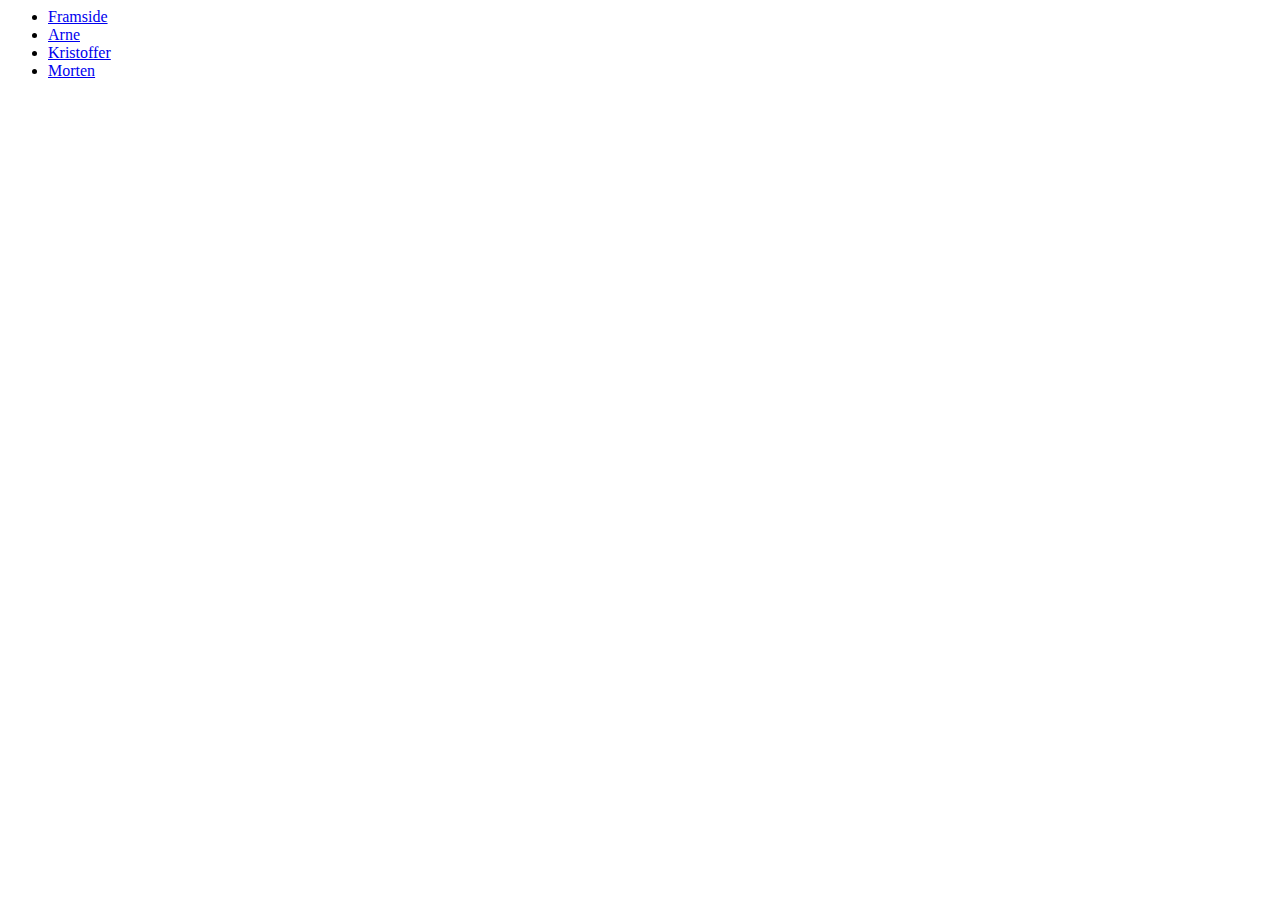
==== Arne.html @ 524a7b8b "Nytt system" ====
<html>

  <head>

<tittle></tittle>
<link rel="stylesheet" type="text/css" href="../WEB-prosjekt11.5/stylesheet1.css">

  </head>

  <body>



      <div id="sidebar">

        <ul>
          <li><a href="Framside.html">Framside</a></li>
          <li><a href="Morten.html">Arne</a></li>
          <li><a href="Kristoffer.html">Kristoffer</a></li>
          <li><a href="Morten.html">Morten</a></li>
        </ul>

        <div id="sidebar-btn">
          <span></span>
          <span></span>
          <span></span>
        </div>

      </div>



      <script src="https://ajax.googleapis.com/ajax/libs/jquery/1.11.3/jquery.min.js"></script>
	<script>

	$(document).ready(function(){
		$('#sidebar-btn').click(function(){
			$('#sidebar').toggleClass('visible');
		});
	});

	</script>

  </body>

</html>
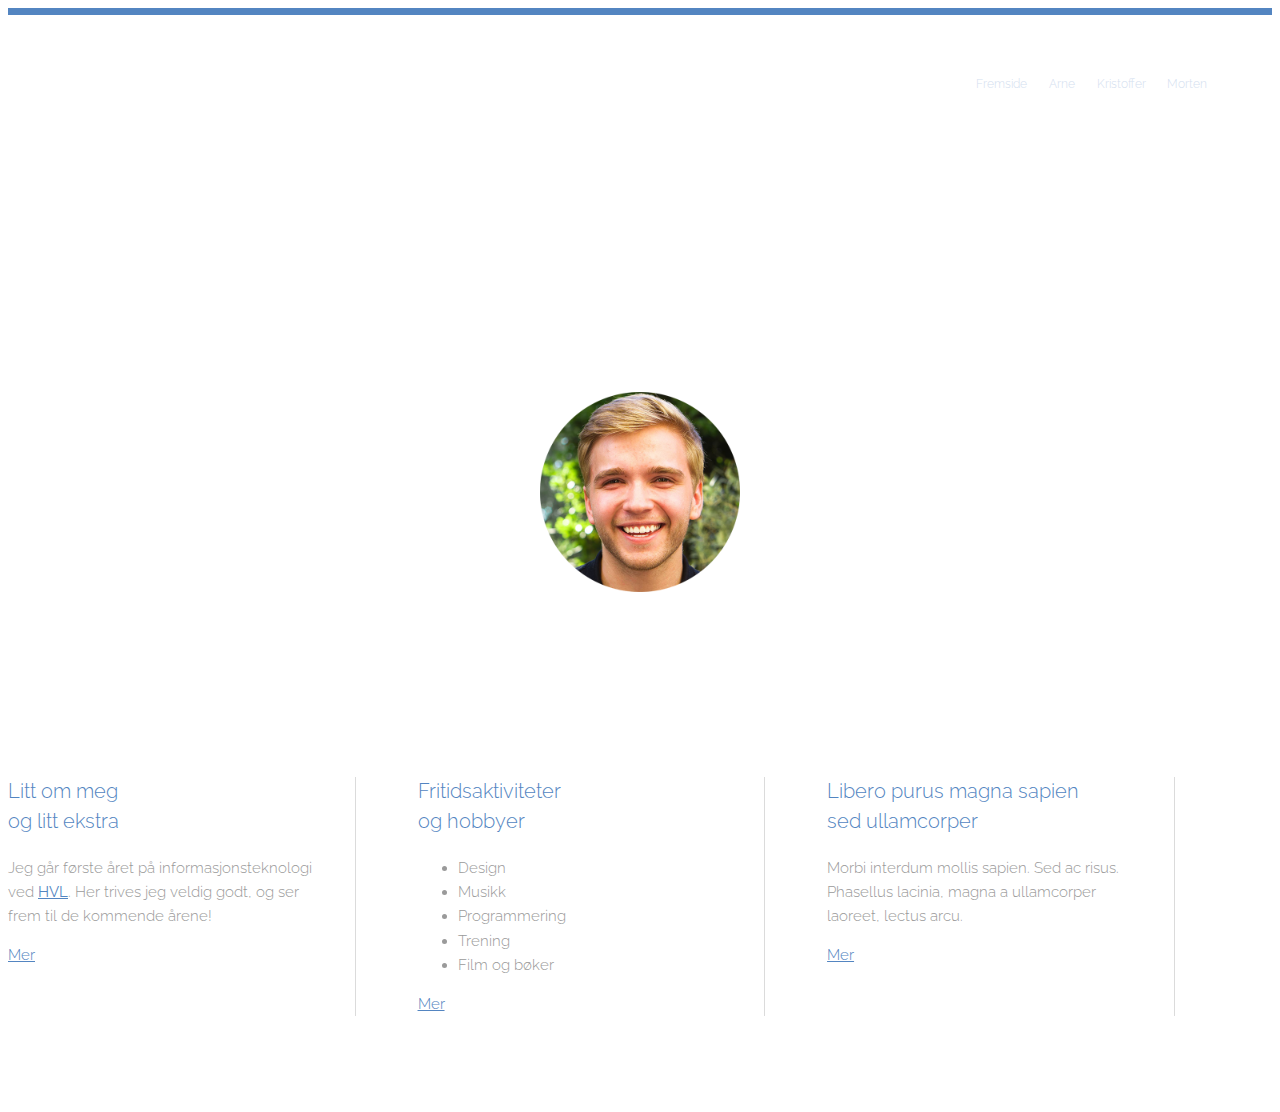
==== commit 9e9a05b8: "Bruk Arne.html som mal" ====
--- a/Arne.html
+++ b/Arne.html
@@ -1,46 +1,84 @@
+<!DOCTYPE HTML>
 <html>
 
-  <head>
+<head>
+    <title>WEB-Prosjekt</title>
+    <meta charset="utf-8" />
+    <meta name="viewport" content="width=device-width, initial-scale=1" />
+    <link rel="stylesheet" href="assets/css/main.css" />
+</head>
 
-<tittle></tittle>
-<link rel="stylesheet" type="text/css" href="../WEB-prosjekt11.5/stylesheet1.css">
+<body>
 
-  </head>
+    <header id="header">
+        <div class="inner">
+            <a href="Framside.html" class="logo">Gruppe 20 @ HVL</a>
+            <nav id="nav">
+                <a href="Framside.html" ->Fremside</a>
+                <a href="Arne.html">Arne</a>
+                <a href="Kristoffer.html">Kristoffer</a>
+                <a href="Morten.html">Morten</a>
+            </nav>
+        </div>
+    </header>
 
-  <body>
+    <section id="banner">
+        <h1>Arne Olai Lyngsmo Molland</h1>
+        <p>Informasjonsteknologi-A H2017</p>
+        <div class="img-profil">
+            <img class="img-profil" src="images/Arne.png">
+        </div>
+    </section>
 
+    <section id="one" class="wrapper">
+        <div class="inner">
+            <div class="flex flex-3">
+                <article>
+                    <header>
+                        <h3>Litt om meg<br /> og litt ekstra</h3>
+                    </header>
+                    <p>Jeg går første året på informasjonsteknologi ved <a href="http://www.hvl.no"><strong>HVL</strong></a>. Her trives jeg veldig godt, og ser frem til de kommende årene!</p>
+                    <footer>
+                        <a href="#" class="button special">Mer</a>
+                    </footer>
+                </article>
+                <article>
+                    <header>
+                        <h3>Fritidsaktiviteter<br /> og hobbyer</h3>
+                    </header>
+                    <ul>
+                        <li>Design</li>
+                        <li>Musikk</li>
+                        <li>Programmering</li>
+                        <li>Trening</li>
+                        <li>Film og bøker</li>
+                    </ul>
+                    <footer>
+                        <a href="#" class="button special">Mer</a>
+                    </footer>
+                </article>
+                <article>
+                    <header>
+                        <h3>Libero purus magna sapien<br /> sed ullamcorper</h3>
+                    </header>
+                    <p>Morbi interdum mollis sapien. Sed ac risus. Phasellus lacinia, magna a ullamcorper laoreet, lectus arcu.</p>
+                    <footer>
+                        <a href="#" class="button special">Mer</a>
+                    </footer>
+                </article>
+            </div>
+        </div>
+    </section>
 
+    <script src="https://ajax.googleapis.com/ajax/libs/jquery/1.11.3/jquery.min.js"></script>
+    <script>
+        $(document).ready(function() {
+            $('#sidebar-btn').click(function() {
+                $('#sidebar').toggleClass('visible');
+            });
+        });
+    </script>
 
-      <div id="sidebar">
+</body>
 
-        <ul>
-          <li><a href="Framside.html">Framside</a></li>
-          <li><a href="Morten.html">Arne</a></li>
-          <li><a href="Kristoffer.html">Kristoffer</a></li>
-          <li><a href="Morten.html">Morten</a></li>
-        </ul>
-
-        <div id="sidebar-btn">
-          <span></span>
-          <span></span>
-          <span></span>
-        </div>
-
-      </div>
-
-
-
-      <script src="https://ajax.googleapis.com/ajax/libs/jquery/1.11.3/jquery.min.js"></script>
-	<script>
-
-	$(document).ready(function(){
-		$('#sidebar-btn').click(function(){
-			$('#sidebar').toggleClass('visible');
-		});
-	});
-
-	</script>
-
-  </body>
-
-</html>
+</html>--- a/assets/css/main.css
+++ b/assets/css/main.css
@@ -0,0 +1,266 @@
+@charset "UTF-8";
+@import url(font-awesome.min.css);
+@import "https://fonts.googleapis.com/css?family=Raleway:100,300,600";
+html,
+body,
+div,
+h1,
+h2,
+h3,
+p,
+a,
+center,
+ol,
+ul,
+li,
+article,
+footer,
+header,
+nav,
+{
+    margin: 0;
+    padding: 0;
+    border: 0;
+    font-size: 100%;
+    font: inherit;
+    vertical-align: baseline;
+}
+
+article,
+header,
+nav,
+section {
+    display: block;
+}
+
+body {
+    line-height: 1;
+}
+
+table {
+    border-collapse: collapse;
+    border-spacing: 0;
+}
+
+body {
+    -webkit-text-size-adjust: none;
+}
+
+
+/* Bruker flere "tester" for størrelsen på enheten som leser nettsiden, max-width er ikke i skjerm-pixler men CSS-pixler! */
+
+@media screen and (max-width: 1680px) {
+    .container.\31 25\25 {
+        width: 100%;
+        max-width: 100em;
+        min-width: 80em;
+    }
+    .container.\37 5\25 {
+        width: 60em;
+    }
+    .container.\35 0\25 {
+        width: 40em;
+    }
+    .container.\32 5\25 {
+        width: 20em;
+    }
+    .container {
+        width: 80em;
+    }
+}
+
+body {
+    -ms-overflow-style: scrollbar;
+}
+
+body {
+    background: #fff;
+}
+
+.img-profil {
+    margin: auto;
+    margin-top: 50px;
+    position: relative;
+    height: 200px;
+    width: 200px;
+}
+
+
+/* Fonter og tekst*/
+
+body,
+input,
+select,
+textarea {
+    color: #9a9a9a;
+    font-family: "Raleway", Arial, Helvetica, sans-serif;
+    font-size: 13pt;
+    font-weight: 300;
+    line-height: 1.65;
+}
+
+@media screen and (max-width: 1680px) {
+    body,
+    input,
+    select,
+    textarea {
+        font-size: 11pt;
+    }
+}
+
+a {
+    color: #5385c1;
+    text-decoration: underline;
+}
+
+h1,
+h2,
+h3,
+h4,
+h5,
+h6 {
+    color: #5385c1;
+    font-weight: 300;
+    line-height: 1.5;
+    margin: 0 0 1em 0;
+}
+
+h2 {
+    font-size: 1.75em;
+    font-weight: 100;
+}
+
+h3 {
+    font-size: 1.35em;
+}
+
+@media screen and (max-width: 1280px) {
+    .inner {
+        max-width: 90%;
+    }
+}
+
+
+/* Skille mellom banner og blokker */
+
+section.wrapper,
+article.wrapper {
+    padding: 6em 0;
+}
+
+
+/* Skille mellom blokkene, !MÅ FIKSES, BLOKKENE ER OFFSET TIL VENSTRE! */
+
+.flex {
+    display: flex;
+    flex-wrap: wrap;
+    justify-content: space-between;
+}
+
+.flex.flex-3 article {
+    position: relative;
+    width: 28%;
+}
+
+.flex.flex-3 article:before {
+    content: '';
+    position: absolute;
+    width: 100%;
+    height: 100%;
+    right: -2em;
+    top: 0;
+    border-right: 1px solid #dbdbdb;
+    pointer-events: none;
+}
+
+
+/* Header, her må vi fikse på paddingen */
+
+.subpage {
+    padding-top: 44px;
+}
+
+.subpage #header {
+    background: #5385c1;
+    top: 0;
+    height: 44px;
+    line-height: 44px;
+    position: fixed;
+}
+
+#header {
+    color: #d4e0ef;
+    cursor: default;
+    height: 3.25em;
+    left: 0;
+    line-height: 3.25em;
+    position: absolute;
+    text-align: right;
+    top: 4em;
+    width: 100%;
+    z-index: 10001;
+}
+
+
+/* Flytter headeren lengre mot midten*/
+
+#header .inner {
+    margin: 0 auto;
+    position: relative;
+}
+
+#header .logo {
+    color: #ffffff;
+    display: inline-block;
+    font-weight: 600;
+    height: inherit;
+    left: 0;
+    line-height: inherit;
+    margin: 0;
+    padding: 0;
+    position: absolute;
+    top: 0;
+    font-size: 1em;
+}
+
+#header a {
+    transition: color 0.2s ease-in-out;
+    display: inline-block;
+    padding: 0 0.75em;
+    color: inherit;
+    text-decoration: none;
+    font-size: .8em;
+}
+
+#header a:hover {
+    color: #ffffff;
+}
+
+
+/* Banner */
+
+#banner {
+    padding: 12em 0 10em 0;
+    background-image: url('../../images/bakgrunn.png');
+    background-size: cover;
+    background-position: top;
+    background-attachment: fixed;
+    background-repeat: no-repeat;
+    text-align: center;
+    border-top: 0.5em solid #5385c1;
+}
+
+#banner h1 {
+    font-size: 3.5em;
+    font-weight: 100;
+    color: #fff;
+    line-height: 1em;
+    margin: 0 0 0.5em 0;
+    padding: 0;
+}
+
+#banner p {
+    font-size: 1em;
+    color: rgba(255, 255, 255, 0.55);
+    margin-bottom: 1.75em;
+}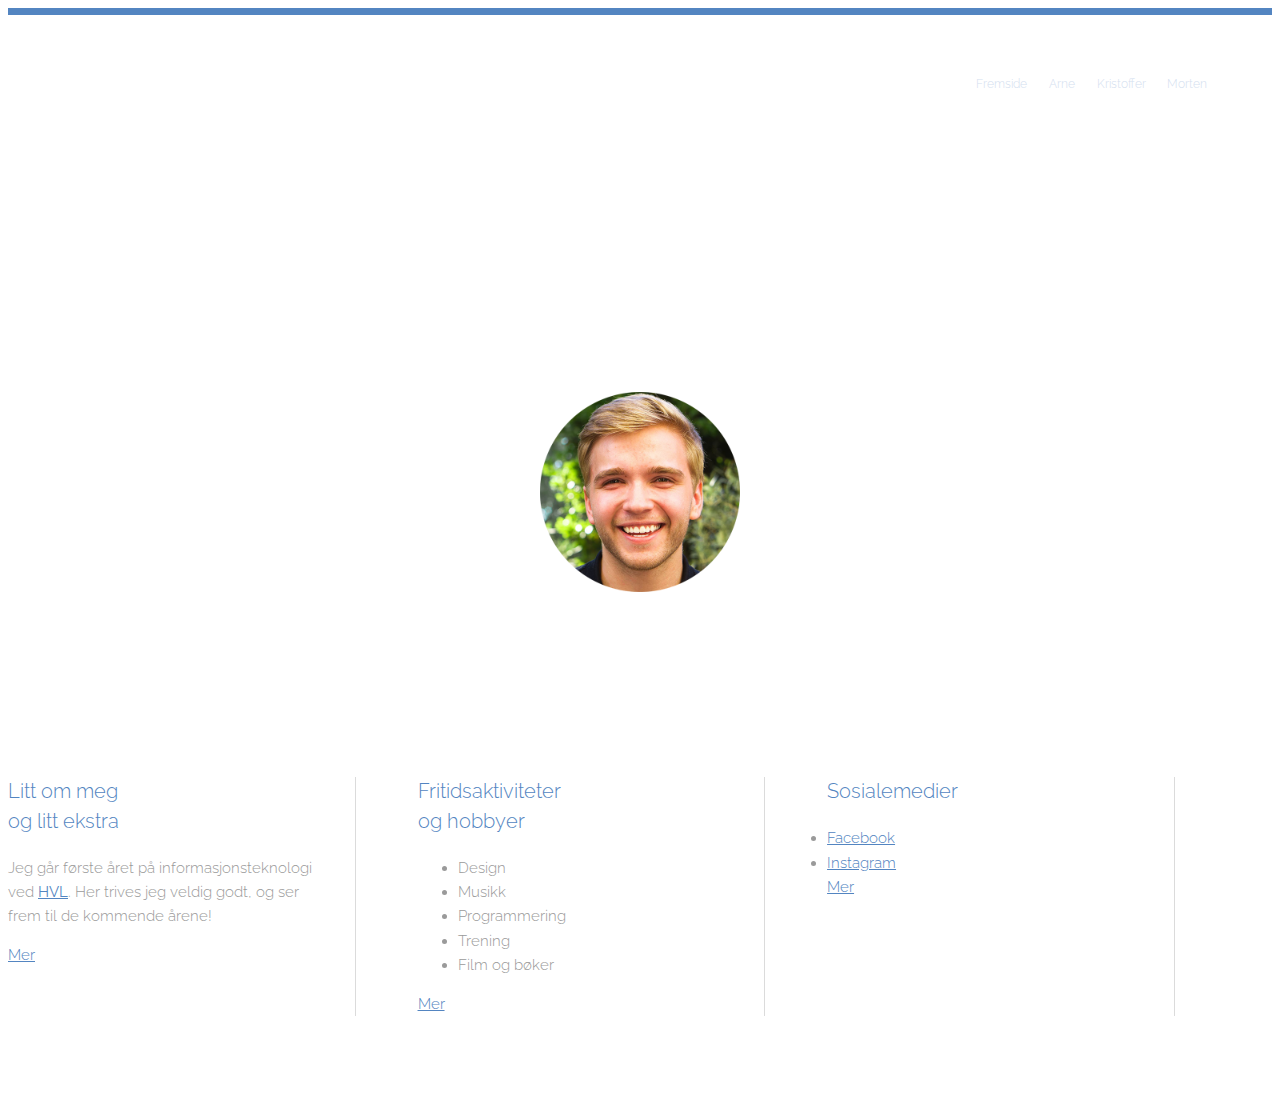
==== commit cb607f1d: "ferdig(nesten" ====
--- a/Arne.html
+++ b/Arne.html
@@ -59,9 +59,10 @@
                 </article>
                 <article>
                     <header>
-                        <h3>Libero purus magna sapien<br /> sed ullamcorper</h3>
+                        <h3>Sosialemedier</h3>
                     </header>
-                    <p>Morbi interdum mollis sapien. Sed ac risus. Phasellus lacinia, magna a ullamcorper laoreet, lectus arcu.</p>
+                    <li><a href="https://www.facebook.com/arneolaim?fref=ts" target="_blank">Facebook</li>
+                    <li><a href="https://www.instagram.com/arneolai/" target="_blank">Instagram</li>
                     <footer>
                         <a href="#" class="button special">Mer</a>
                     </footer>
@@ -81,4 +82,4 @@
 
 </body>
 
-</html>+</html>
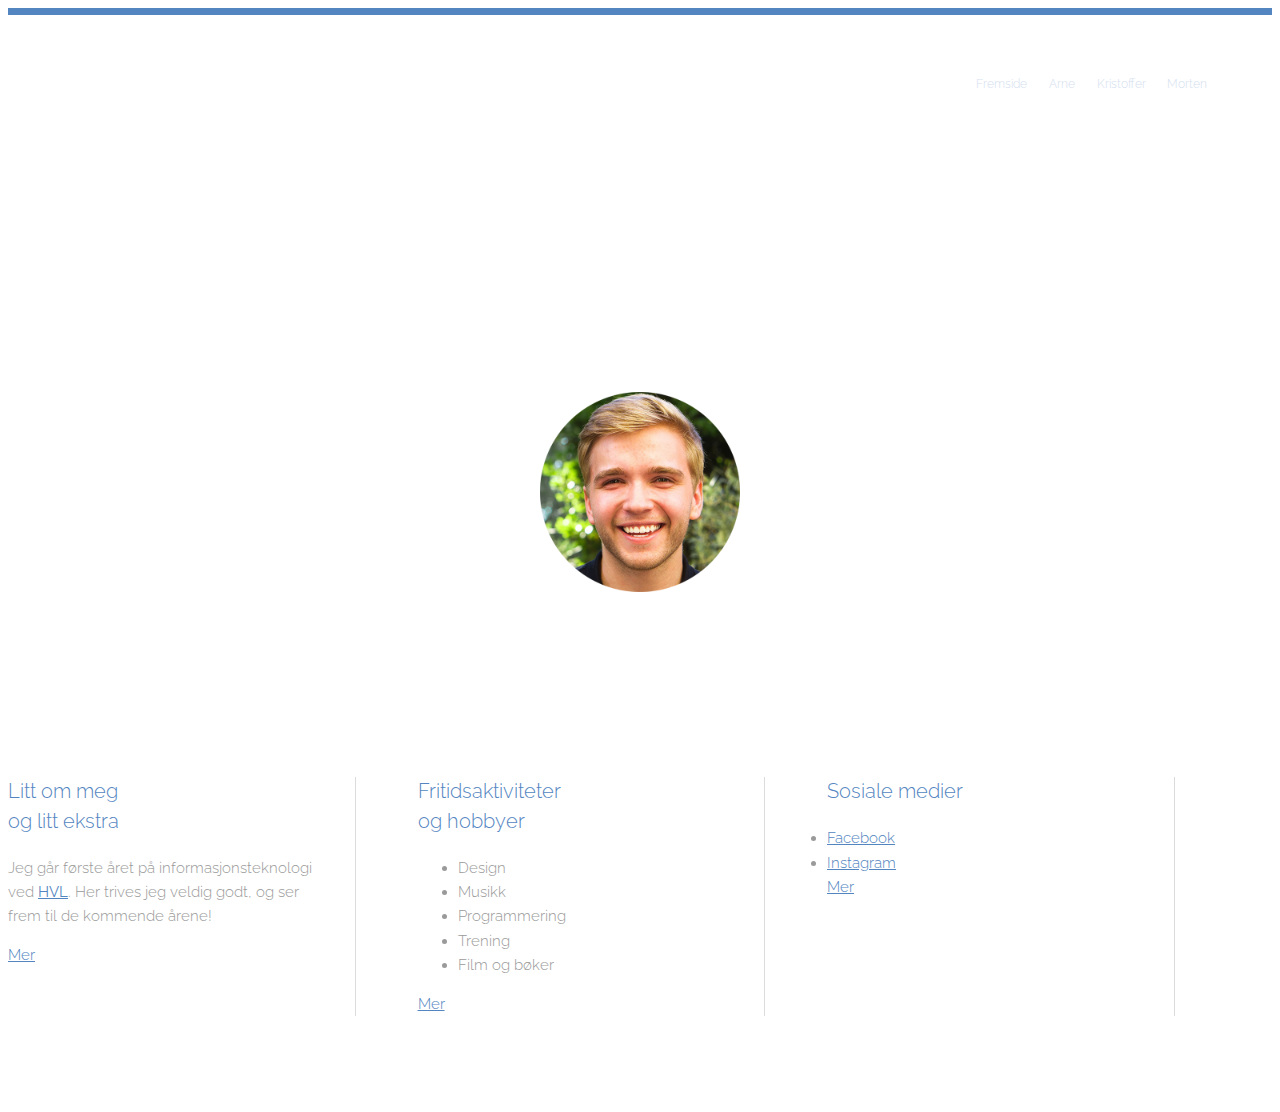
==== commit c2026858: "Tekst" ====
--- a/Arne.html
+++ b/Arne.html
@@ -59,13 +59,13 @@
                 </article>
                 <article>
                     <header>
-                        <h3>Sosialemedier</h3>
+                        <h3>Sosiale medier</h3>
                     </header>
                     <li><a href="https://www.facebook.com/arneolaim?fref=ts" target="_blank">Facebook</li>
                     <li><a href="https://www.instagram.com/arneolai/" target="_blank">Instagram</li>
                     <footer>
                         <a href="#" class="button special">Mer</a>
-                    </footer>
+                        </footer>
                 </article>
             </div>
         </div>
@@ -82,4 +82,4 @@
 
 </body>
 
-</html>
+</html>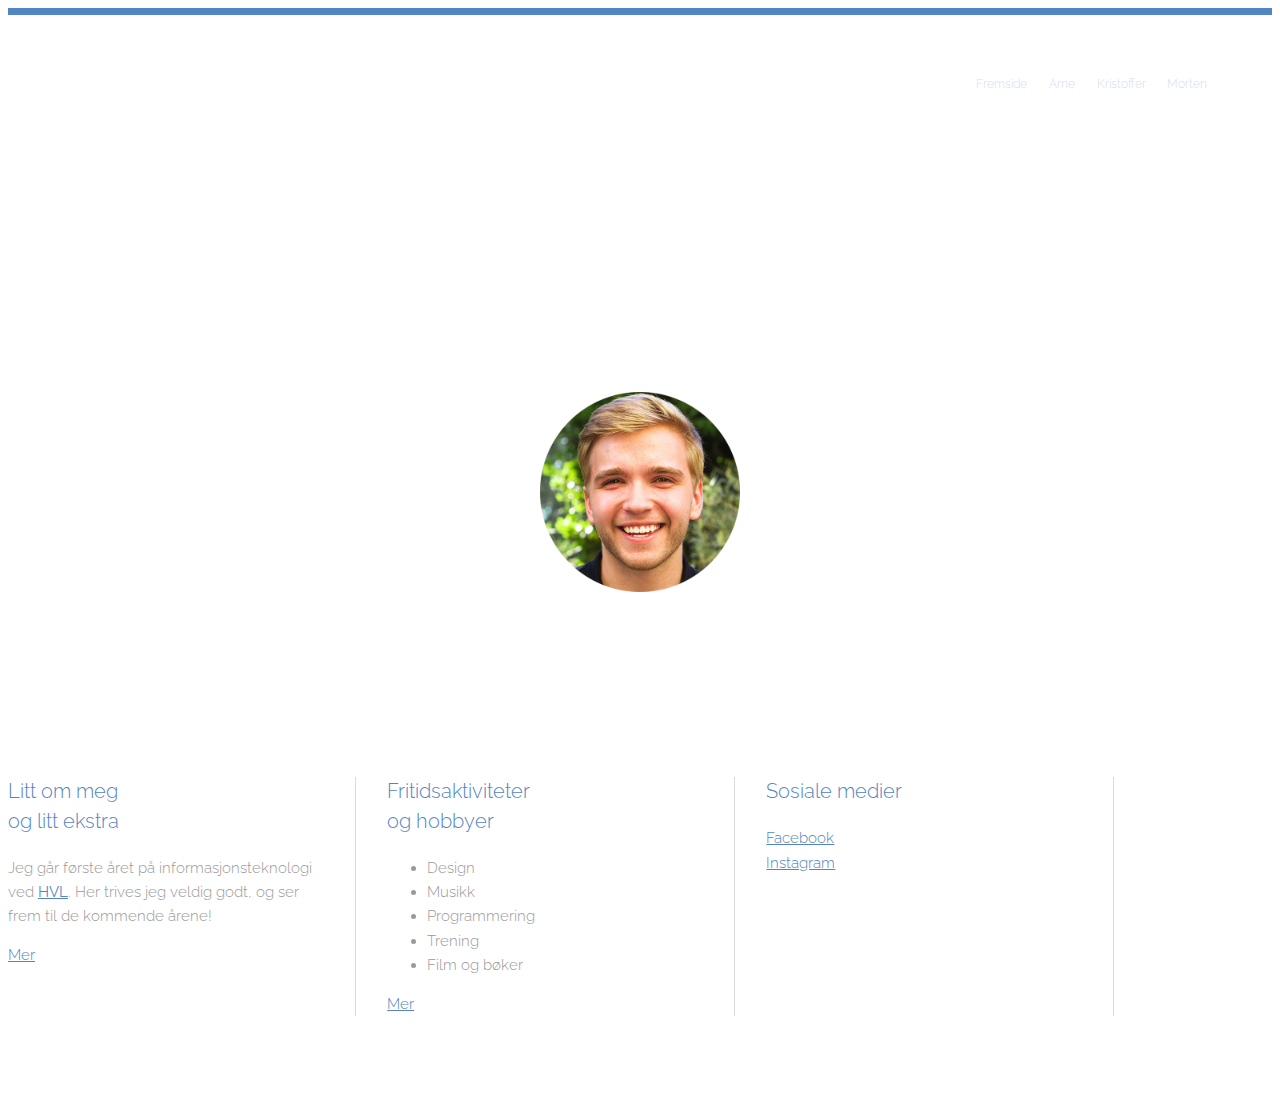
==== commit d781c14b: "Tekst" ====
--- a/Arne.html
+++ b/Arne.html
@@ -61,11 +61,11 @@
                     <header>
                         <h3>Sosiale medier</h3>
                     </header>
-                    <li><a href="https://www.facebook.com/arneolaim?fref=ts" target="_blank">Facebook</li>
-                    <li><a href="https://www.instagram.com/arneolai/" target="_blank">Instagram</li>
-                    <footer>
-                        <a href="#" class="button special">Mer</a>
-                        </footer>
+                    <ul class="no_bullet">
+                        <li class="facebook"><a href="https://www.facebook.com/arneolaim/" target="_blank">Facebook</li>
+                        <li class="instagram"><a href="https://www.instagram.com/arneolai/" target="_blank">Instagram</li>
+                    </ul>
+            
                 </article>
             </div>
         </div>
--- a/assets/css/main.css
+++ b/assets/css/main.css
@@ -11,8 +11,6 @@
 a,
 center,
 ol,
-ul,
-li,
 article,
 footer,
 header,
@@ -77,12 +75,29 @@
     background: #fff;
 }
 
+ul.no_bullet {
+    list-style-type: none;
+    padding: 0;
+    margin: 0;
+}
+
+li.facebook {
+    list-style-image: url("images/FacebookLogo.png");
+}
+
 .img-profil {
     margin: auto;
     margin-top: 50px;
     position: relative;
     height: 200px;
     width: 200px;
+}
+
+.img-sosial {
+    margin: auto;
+    position: relative;
+    height: 50px;
+    width: 50px;
 }
 
 
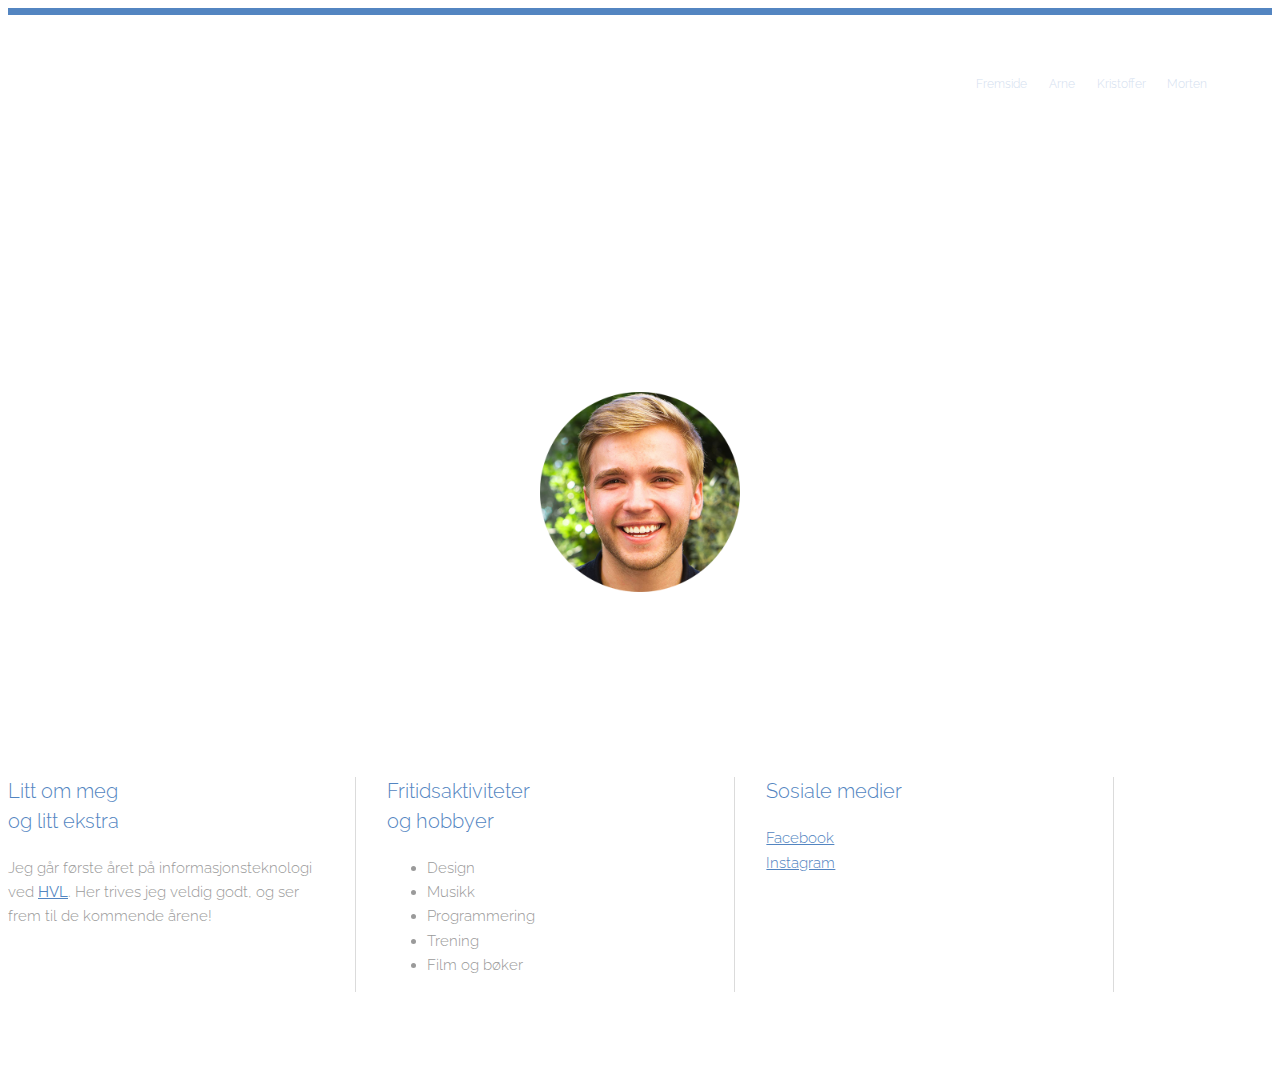
==== commit dedf554a: "Fikset" ====
--- a/Arne.html
+++ b/Arne.html
@@ -38,9 +38,7 @@
                         <h3>Litt om meg<br /> og litt ekstra</h3>
                     </header>
                     <p>Jeg går første året på informasjonsteknologi ved <a href="http://www.hvl.no"><strong>HVL</strong></a>. Her trives jeg veldig godt, og ser frem til de kommende årene!</p>
-                    <footer>
-                        <a href="#" class="button special">Mer</a>
-                    </footer>
+
                 </article>
                 <article>
                     <header>
@@ -53,9 +51,7 @@
                         <li>Trening</li>
                         <li>Film og bøker</li>
                     </ul>
-                    <footer>
-                        <a href="#" class="button special">Mer</a>
-                    </footer>
+
                 </article>
                 <article>
                     <header>
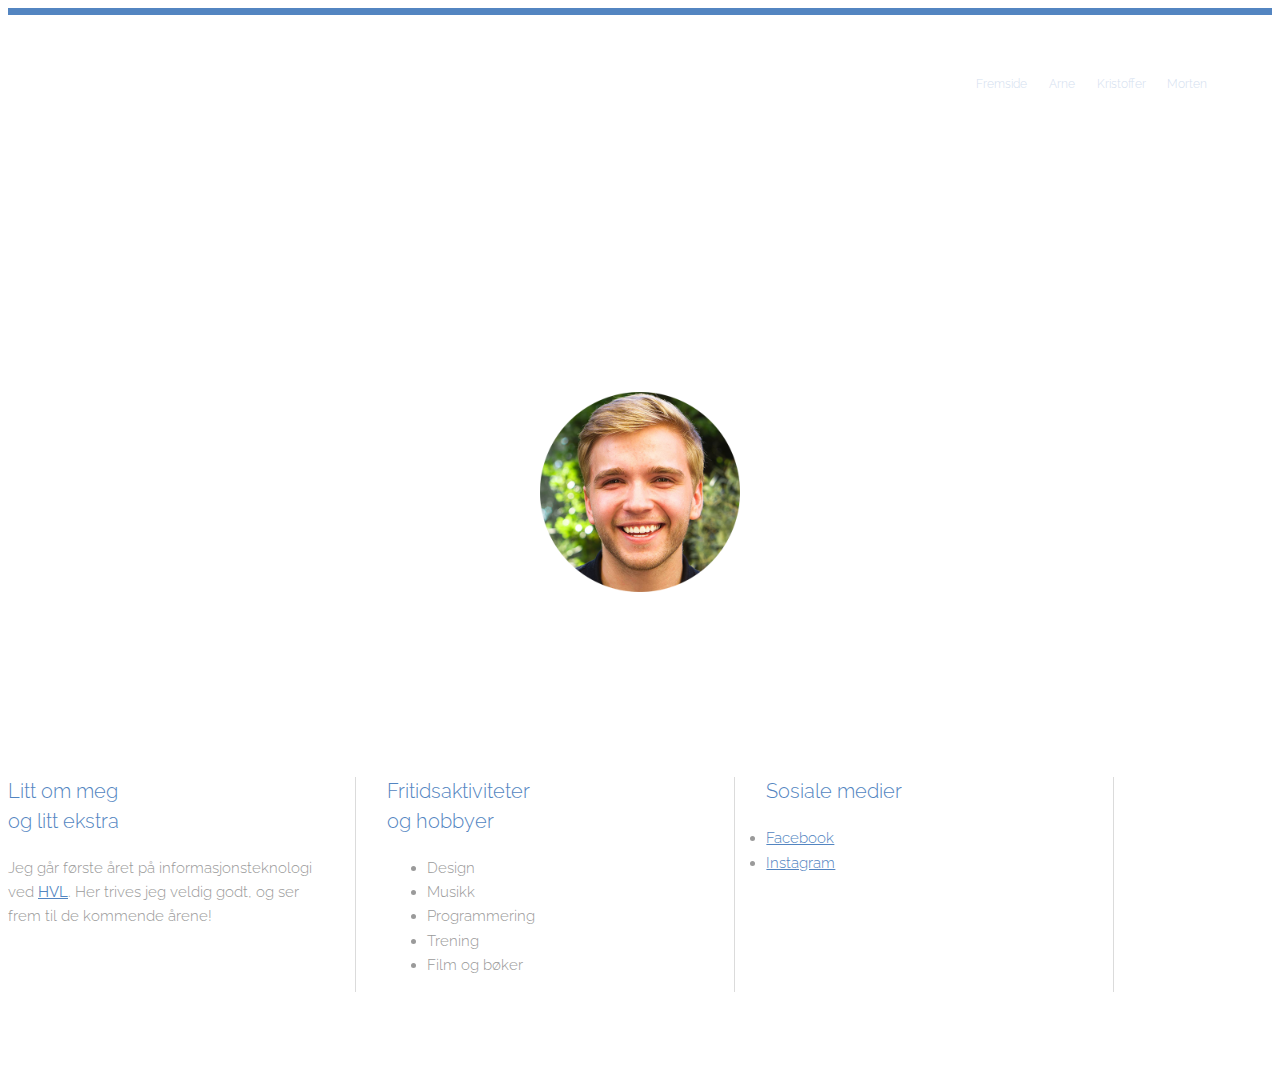
==== commit 837f24da: "Fikset" ====
--- a/Arne.html
+++ b/Arne.html
@@ -14,7 +14,7 @@
         <div class="inner">
             <a href="Framside.html" class="logo">Gruppe 20 @ HVL</a>
             <nav id="nav">
-                <a href="Framside.html" ->Fremside</a>
+                <a href="Framside.html">Fremside</a>
                 <a href="Arne.html">Arne</a>
                 <a href="Kristoffer.html">Kristoffer</a>
                 <a href="Morten.html">Morten</a>
@@ -57,9 +57,9 @@
                     <header>
                         <h3>Sosiale medier</h3>
                     </header>
-                    <ul class="no_bullet">
-                        <li class="facebook"><a href="https://www.facebook.com/arneolaim/" target="_blank">Facebook</li>
-                        <li class="instagram"><a href="https://www.instagram.com/arneolai/" target="_blank">Instagram</li>
+                    <ul></ul>
+                    <li><a href="https://www.facebook.com/arneolaim/" target="_blank">Facebook</li>
+                        <li><a href="https://www.instagram.com/arneolai/" target="_blank">Instagram</li>
                     </ul>
             
                 </article>
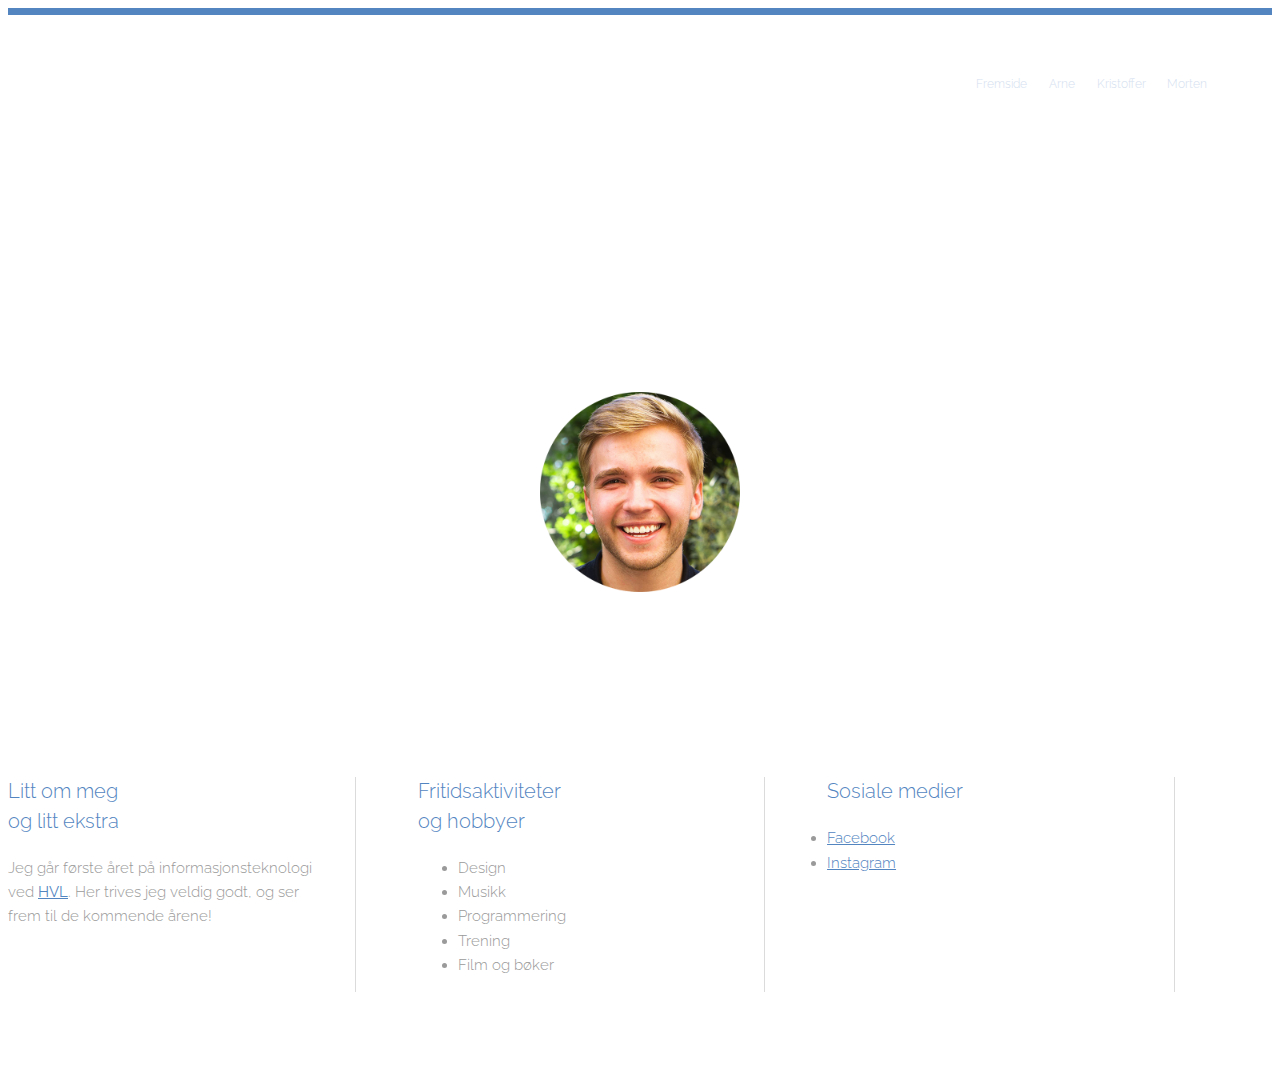
==== commit d619bf00: "Tekst" ====
--- a/Arne.html
+++ b/Arne.html
@@ -26,7 +26,7 @@
         <h1>Arne Olai Lyngsmo Molland</h1>
         <p>Informasjonsteknologi-A H2017</p>
         <div class="img-profil">
-            <img class="img-profil" src="images/Arne.png">
+            <img class="img-profil" src="images/Arne.png" alt="Arne">
         </div>
     </section>
 
@@ -58,8 +58,8 @@
                         <h3>Sosiale medier</h3>
                     </header>
                     <ul></ul>
-                    <li><a href="https://www.facebook.com/arneolaim/" target="_blank">Facebook</li>
-                        <li><a href="https://www.instagram.com/arneolai/" target="_blank">Instagram</li>
+                    <li><a href="https://www.facebook.com/arneolaim/" target="_blank">Facebook</a></li>
+                        <li><a href="https://www.instagram.com/arneolai/" target="_blank">Instagram</a></li>
                     </ul>
             
                 </article>
--- a/assets/css/main.css
+++ b/assets/css/main.css
@@ -85,6 +85,10 @@
     list-style-image: url("images/FacebookLogo.png");
 }
 
+li.instagram {
+	list-style-image: url("images/InstaLogo.png");
+}
+
 .img-profil {
     margin: auto;
     margin-top: 50px;
